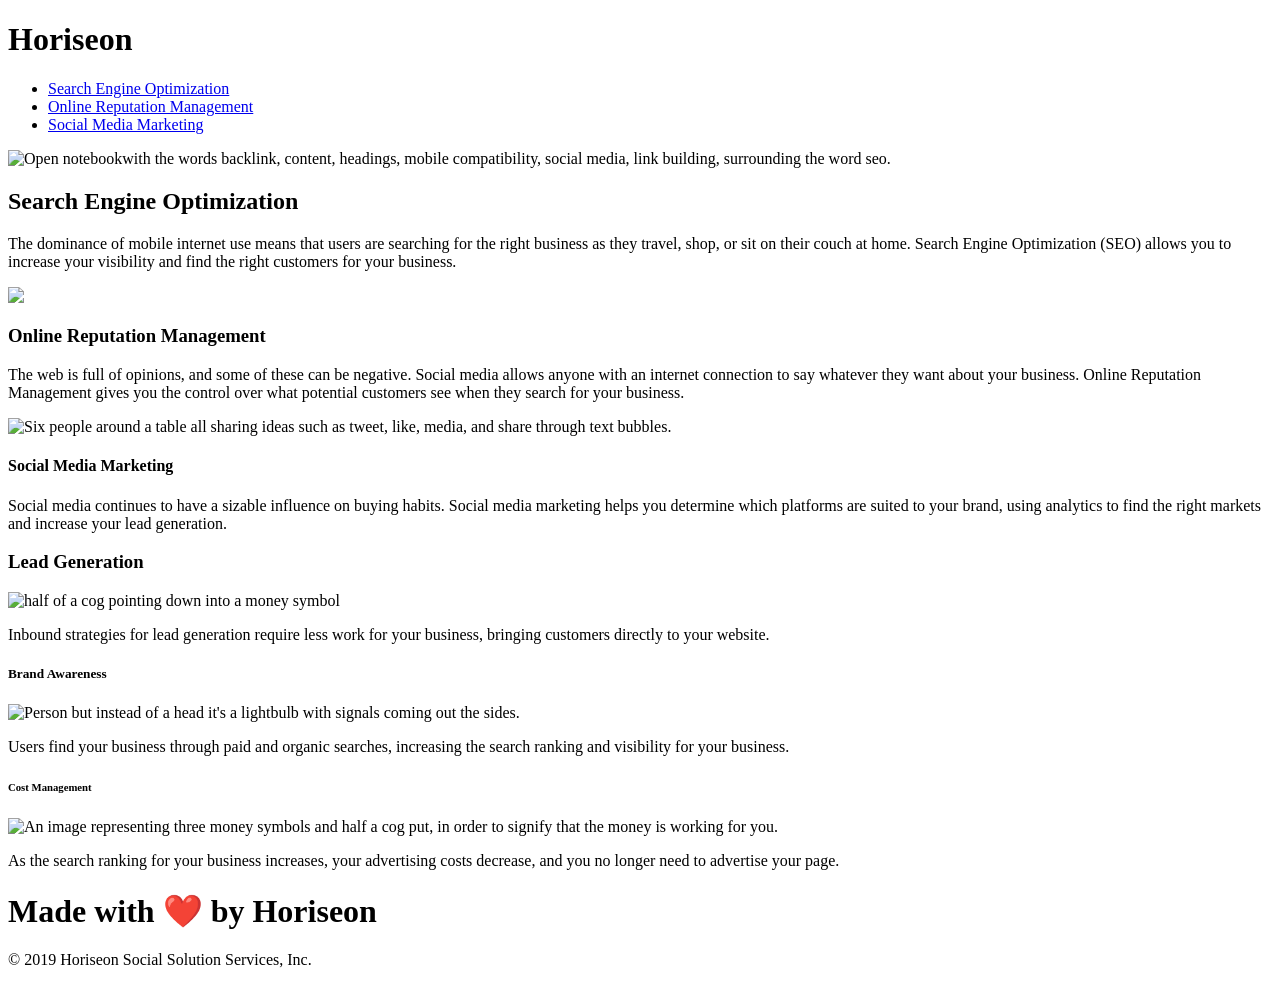
==== index.html @ 29939a04 "fixed positioning of files in my repo in order for the website to deploy" ====
<!DOCTYPE html>
<html lang="en-us">
  <head>
    <meta charset="UTF-8" />
    <link rel="stylesheet" href="./assets/css/style.css" />
    <title>Horiseon Benifits!</title>
  </head>

  <body>
    <div class="header">
      <h1>Hori<span class="seo">seo</span>n</h1>
      <div>
        <ul>
          <li>
            <a href="#search-engine-optimization">Search Engine Optimization</a>
          </li>
          <li>
            <a href="#online-reputation-management"
              >Online Reputation Management</a
            >
          </li>
          <li>
            <a href="#social-media-marketing">Social Media Marketing</a>
          </li>
        </ul>
      </div>
    </div>
    <div class="hero"></div>
    <div class="content">
      <div class="search-engine-optimization" id="search-engine-optimization">
        <img
          src="./assets/images/search-engine-optimization.jpg" 
          alt="Open notebookwith the words backlink, content, headings, mobile compatibility, social media, 
          link building, surrounding the word seo."
          class="float-left"
        />
        <h2>Search Engine Optimization</h2>
        <p>
          The dominance of mobile internet use means that users are searching
          for the right business as they travel, shop, or sit on their couch at
          home. Search Engine Optimization (SEO) allows you to increase your
          visibility and find the right customers for your business.
        </p>
      </div>
      <div
        id="online-reputation-management"
        class="online-reputation-management"
      >
        <img
          src="./assets/images/online-reputation-management.jpg"
          class="float-right"
        />
        <h3>Online Reputation Management</h3>
        <p>
          The web is full of opinions, and some of these can be negative. Social
          media allows anyone with an internet connection to say whatever they
          want about your business. Online Reputation Management gives you the
          control over what potential customers see when they search for your
          business.
        </p>
      </div>
      <div id="social-media-marketing" class="social-media-marketing">
        <img
          src="./assets/images/social-media-marketing.jpg"
          class="float-left"
          alt="Six people around a table all sharing ideas such as tweet, like, media, and share through text bubbles."
        />
        <h4>Social Media Marketing</h4>
        <p>
          Social media continues to have a sizable influence on buying habits.
          Social media marketing helps you determine which platforms are suited
          to your brand, using analytics to find the right markets and increase
          your lead generation.
        </p>
      </div>
    </div>
    <div class="benefits">
      <div class="benefit-lead">
        <h3>Lead Generation</h3>
        <img src="./assets/images/lead-generation.png" alt="half of a cog pointing down into a money symbol" />
        <p>
          Inbound strategies for lead generation require less work for your
          business, bringing customers directly to your website.
        </p>
      </div>
      <div class="benefit-brand">
        <h5>Brand Awareness</h5>
        <img src="./assets/images/brand-awareness.png" alt="Person but instead of a head it's a lightbulb with signals coming out the sides."/>
        <p>
          Users find your business through paid and organic searches, increasing
          the search ranking and visibility for your business.
        </p>
      </div>
      <div class="benefit-cost">
        <h6>Cost Management</h6>
        <img src="./assets/images/cost-management.png" 
        alt="An image representing three money symbols and half a cog 
        put, in order to signify that the money is working for you."/>
        <p>
          As the search ranking for your business increases, your advertising
          costs decrease, and you no longer need to advertise your page.
        </p>
      </div>
    </div>
    <footer class="footer">
        <h1>Made with ❤️️ by Horiseon</h2>
        <p>&copy; 2019 Horiseon Social Solution Services, Inc.</p>
    </footer>
  </body>
</html>
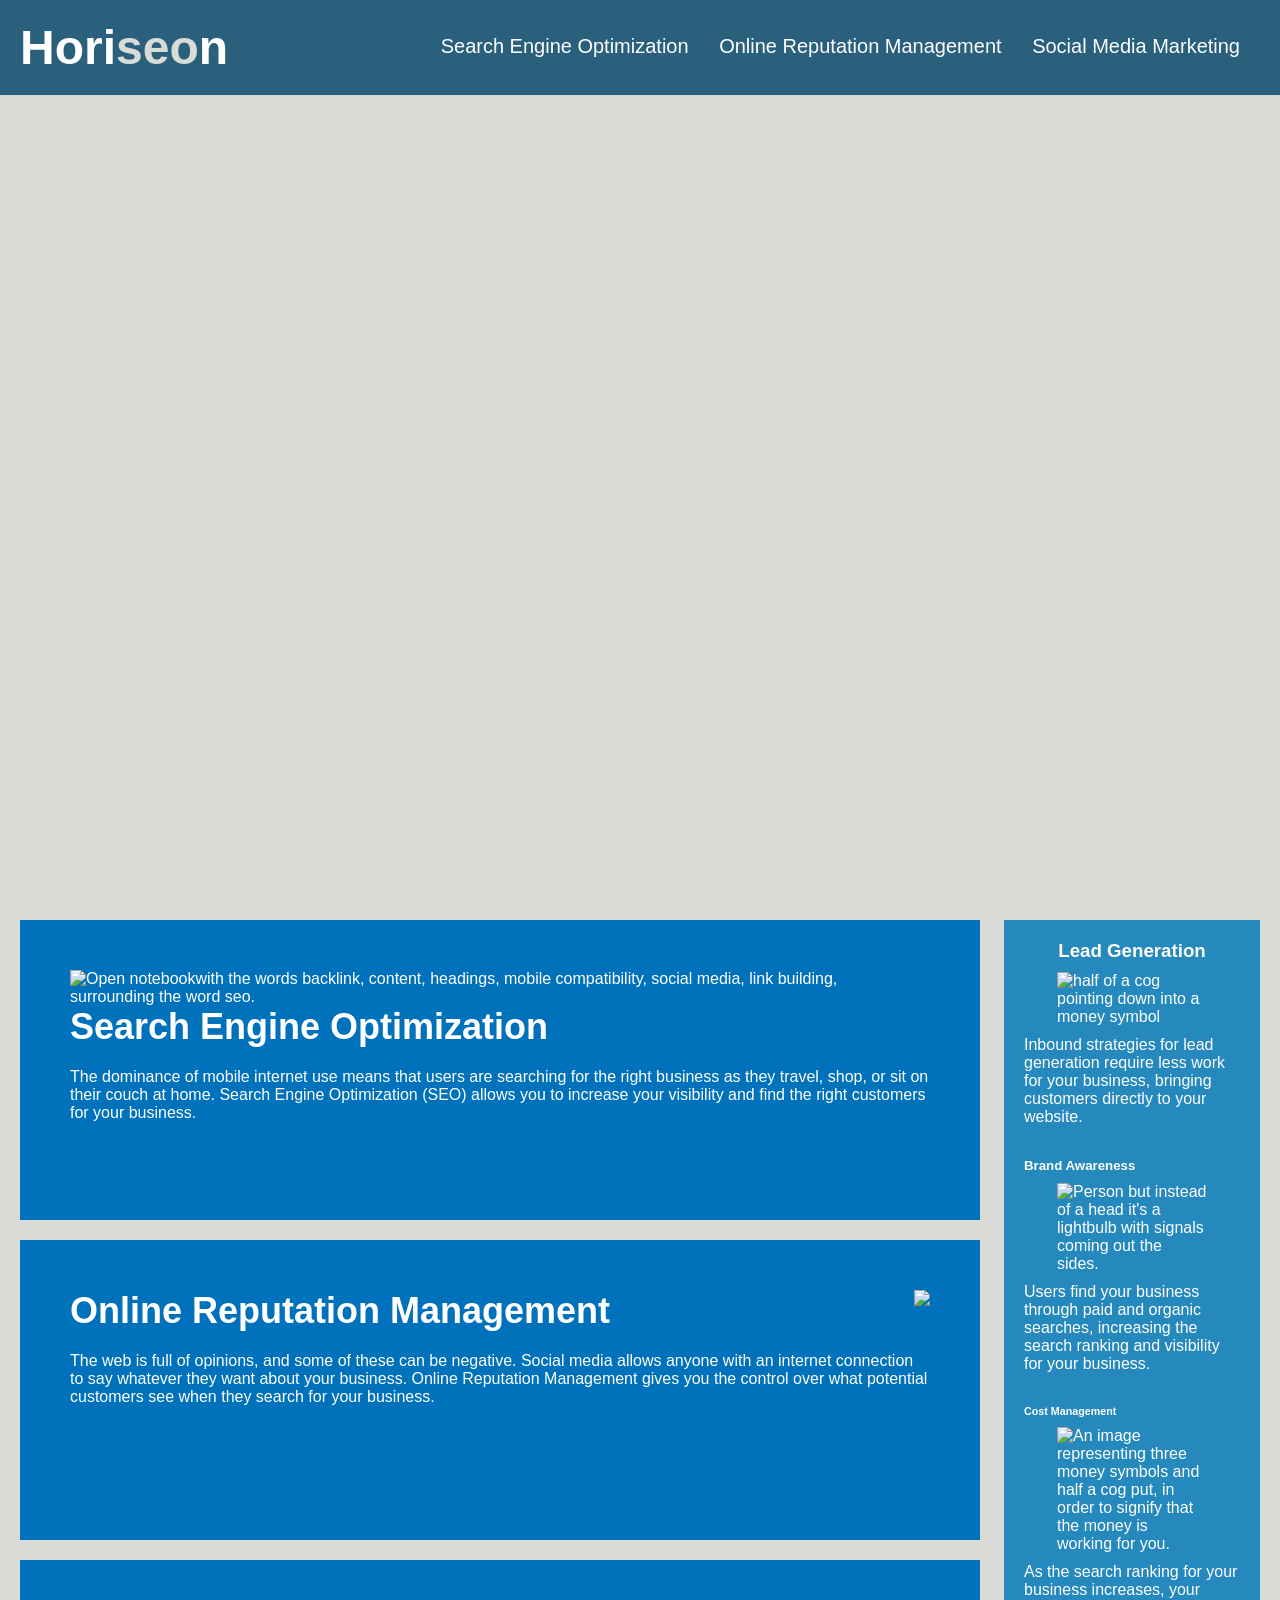
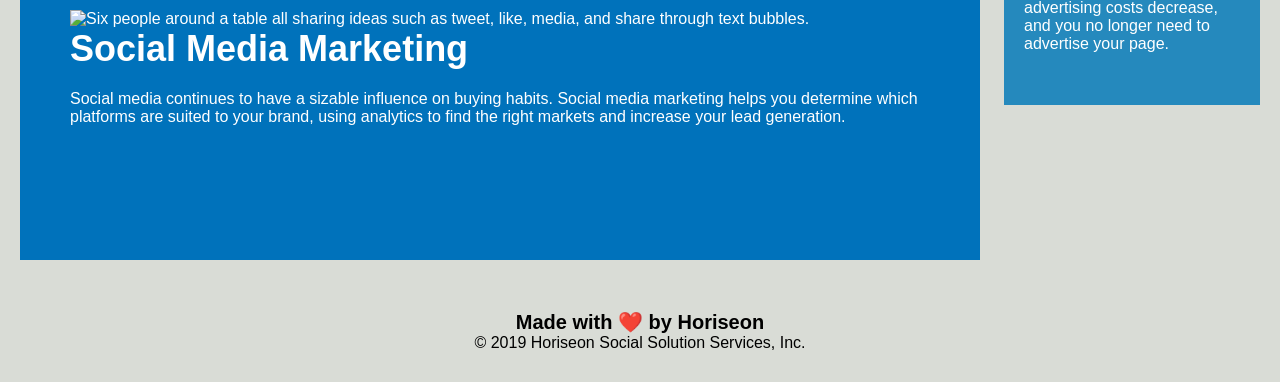
==== commit 7a160c85: "fixed where css was located in the repo" ====
--- a/index.html
+++ b/index.html
@@ -2,7 +2,7 @@
 <html lang="en-us">
   <head>
     <meta charset="UTF-8" />
-    <link rel="stylesheet" href="./assets/css/style.css" />
+    <link rel="stylesheet" href="./Assets/css/style.css" />
     <title>Horiseon Benifits!</title>
   </head>
 
--- a/Assets/css/style.css
+++ b/Assets/css/style.css
@@ -0,0 +1,202 @@
+* {
+  box-sizing: border-box;
+  padding: 0;
+  margin: 0;
+}
+
+body {
+  background-color: #d9dcd6;
+}
+
+.header {
+  padding: 20px;
+  font-family: "Trebuchet MS", "Lucida Sans Unicode", "Lucida Grande",
+    "Lucida Sans", Arial, sans-serif;
+  background-color: #2a607c;
+  color: #ffffff;
+}
+
+.header h1 {
+  display: inline-block;
+  font-size: 48px;
+}
+
+.header h1 .seo {
+  color: #d9dcd6;
+}
+
+.header div {
+  padding-top: 15px;
+  margin-right: 20px;
+  float: right;
+  font-family: "Gill Sans", "Gill Sans MT", Calibri, "Trebuchet MS", sans-serif;
+  font-size: 20px;
+}
+
+.header div ul {
+  list-style-type: none;
+}
+
+.header div ul li {
+  display: inline-block;
+  margin-left: 25px;
+}
+
+a {
+  color: #ffffff;
+  text-decoration: none;
+}
+
+p {
+  font-size: 16px;
+}
+
+.hero {
+  height: 800px;
+  width: 100%;
+  margin-bottom: 25px;
+  background-image: url("../images/digital-marketing-meeting.jpg");
+  background-size: cover;
+  background-position: center;
+}
+
+.float-left {
+  float: left;
+  margin-right: 25px;
+}
+
+.float-right {
+  float: right;
+  margin-left: 25px;
+}
+
+.content {
+  width: 75%;
+  display: inline-block;
+  margin-left: 20px;
+}
+
+.benefits {
+  margin-right: 20px;
+  padding: 20px;
+  clear: both;
+  float: right;
+  width: 20%;
+  height: 100%;
+  font-family: "Gill Sans", "Gill Sans MT", Calibri, "Trebuchet MS", sans-serif;
+  background-color: #2589bd;
+}
+
+.benefit-lead {
+  margin-bottom: 32px;
+  color: #ffffff;
+}
+
+.benefit-brand {
+  margin-bottom: 32px;
+  color: #ffffff;
+}
+
+.benefit-cost {
+  margin-bottom: 32px;
+  color: #ffffff;
+}
+
+.benefit-lead h3 {
+  margin-bottom: 10px;
+  text-align: center;
+}
+
+.benefit-brand h3 {
+  margin-bottom: 10px;
+  text-align: center;
+}
+
+.benefit-cost h3 {
+  margin-bottom: 10px;
+  text-align: center;
+}
+
+.benefit-lead img {
+  display: block;
+  margin: 10px auto;
+  max-width: 150px;
+}
+
+.benefit-brand img {
+  display: block;
+  margin: 10px auto;
+  max-width: 150px;
+}
+
+.benefit-cost img {
+  display: block;
+  margin: 10px auto;
+  max-width: 150px;
+}
+
+.search-engine-optimization {
+  margin-bottom: 20px;
+  padding: 50px;
+  height: 300px;
+  font-family: "Gill Sans", "Gill Sans MT", Calibri, "Trebuchet MS", sans-serif;
+  background-color: #0072bb;
+  color: #ffffff;
+}
+
+.online-reputation-management {
+  margin-bottom: 20px;
+  padding: 50px;
+  height: 300px;
+  font-family: "Gill Sans", "Gill Sans MT", Calibri, "Trebuchet MS", sans-serif;
+  background-color: #0072bb;
+  color: #ffffff;
+}
+
+.social-media-marketing {
+  margin-bottom: 20px;
+  padding: 50px;
+  height: 300px;
+  font-family: "Gill Sans", "Gill Sans MT", Calibri, "Trebuchet MS", sans-serif;
+  background-color: #0072bb;
+  color: #ffffff;
+}
+
+.search-engine-optimization img {
+  max-height: 200px;
+}
+
+.online-reputation-management img {
+  max-height: 200px;
+}
+
+.social-media-marketing img {
+  max-height: 200px;
+}
+
+.search-engine-optimization h2 {
+  margin-bottom: 20px;
+  font-size: 36px;
+}
+
+.online-reputation-management h3 {
+  margin-bottom: 20px;
+  font-size: 36px;
+}
+
+.social-media-marketing h4 {
+  margin-bottom: 20px;
+  font-size: 36px;
+}
+
+.footer {
+  padding: 30px;
+  clear: both;
+  font-family: "Trebuchet MS", "Lucida Sans Unicode", "Lucida Grande",
+    "Lucida Sans", Arial, sans-serif;
+  text-align: center;
+}
+
+.footer h1 {
+  font-size: 20px;
+}
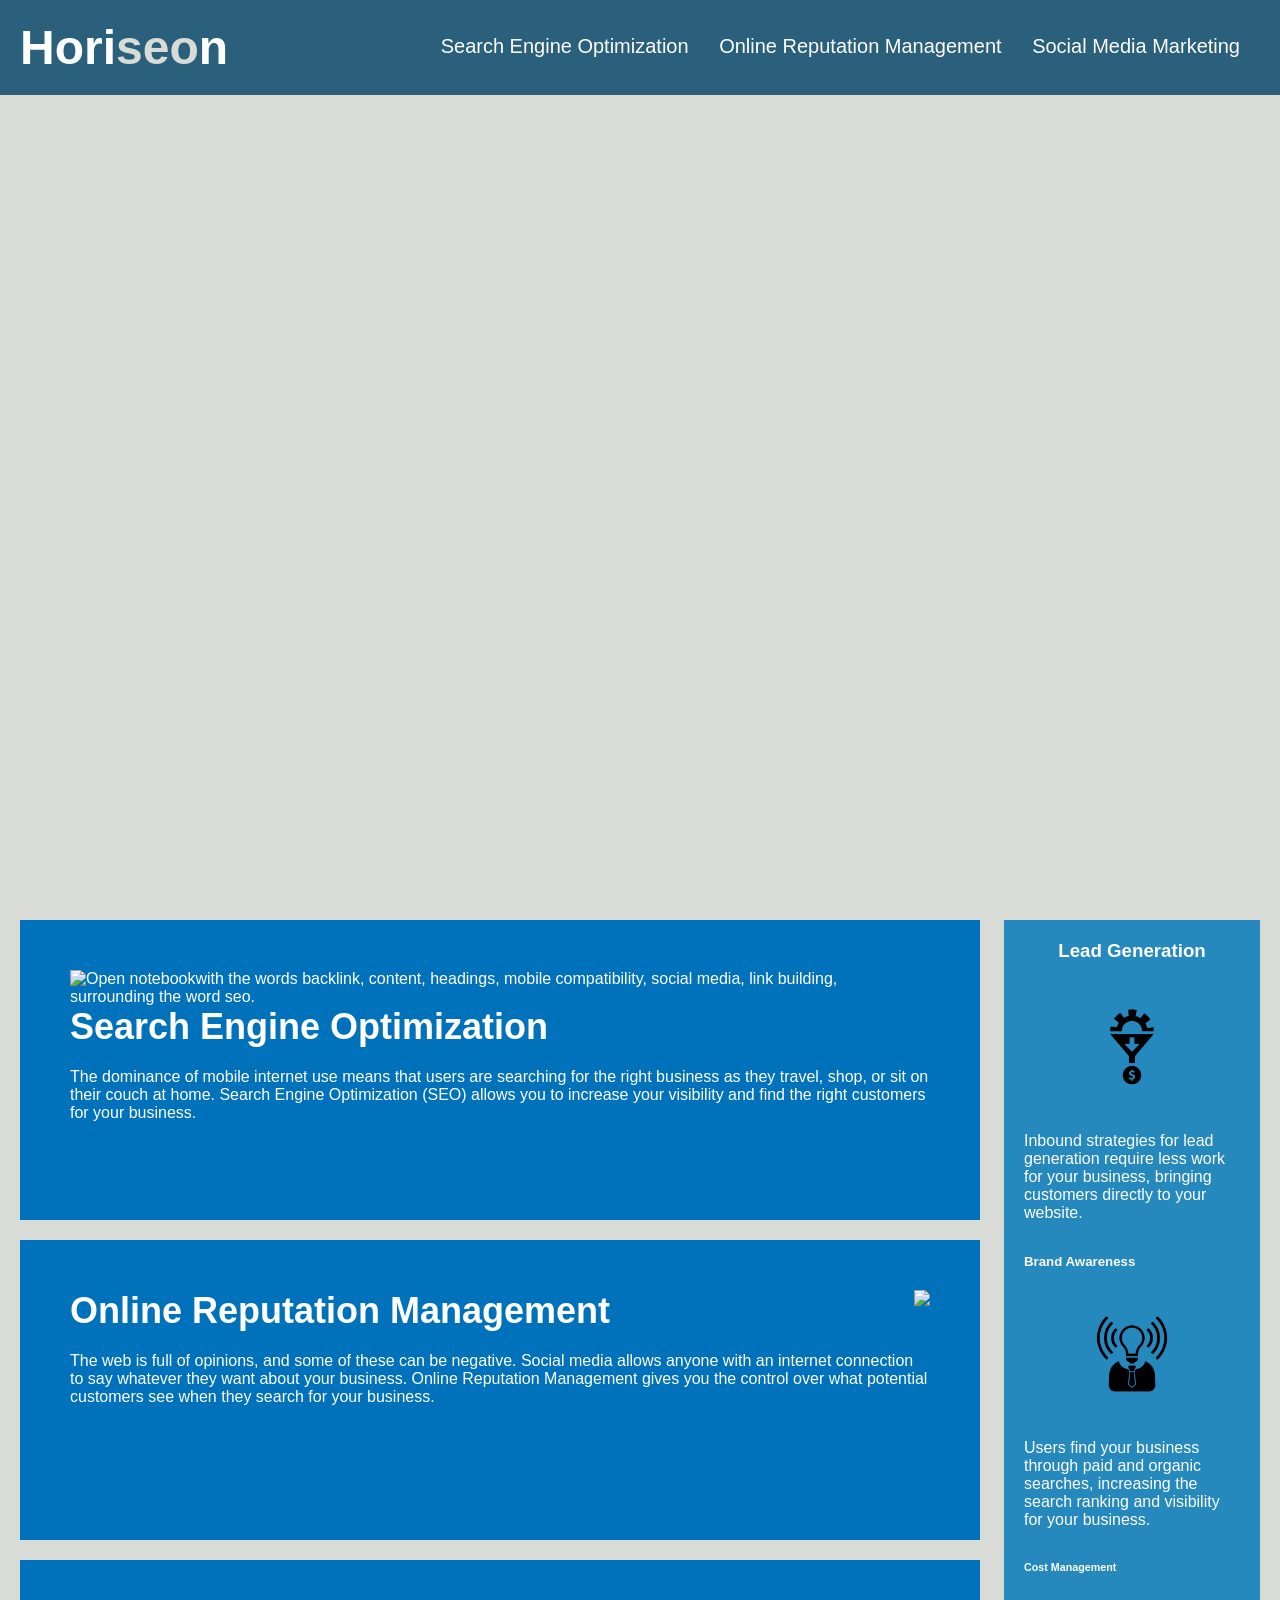
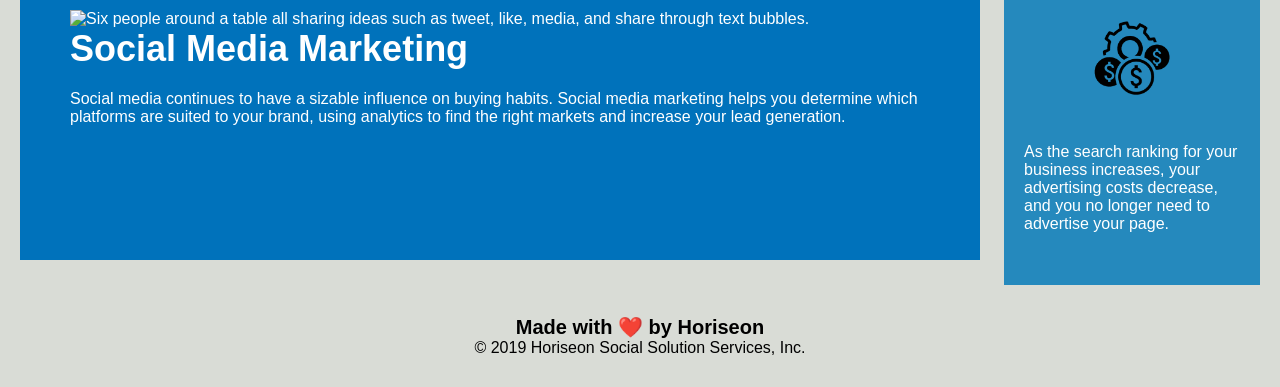
==== commit 59d198f6: "Fixed file location in html and added an image to the readme" ====
--- a/index.html
+++ b/index.html
@@ -29,7 +29,7 @@
     <div class="content">
       <div class="search-engine-optimization" id="search-engine-optimization">
         <img
-          src="./assets/images/search-engine-optimization.jpg" 
+          src="./Assets/images/search-engine-optimization.jpg" 
           alt="Open notebookwith the words backlink, content, headings, mobile compatibility, social media, 
           link building, surrounding the word seo."
           class="float-left"
@@ -47,7 +47,7 @@
         class="online-reputation-management"
       >
         <img
-          src="./assets/images/online-reputation-management.jpg"
+          src="./Assets/images/online-reputation-management.jpg"
           class="float-right"
         />
         <h3>Online Reputation Management</h3>
@@ -61,7 +61,7 @@
       </div>
       <div id="social-media-marketing" class="social-media-marketing">
         <img
-          src="./assets/images/social-media-marketing.jpg"
+          src="./Assets/images/social-media-marketing.jpg"
           class="float-left"
           alt="Six people around a table all sharing ideas such as tweet, like, media, and share through text bubbles."
         />
@@ -77,7 +77,7 @@
     <div class="benefits">
       <div class="benefit-lead">
         <h3>Lead Generation</h3>
-        <img src="./assets/images/lead-generation.png" alt="half of a cog pointing down into a money symbol" />
+        <img src="./Assets/images/lead-generation.png" alt="half of a cog pointing down into a money symbol" />
         <p>
           Inbound strategies for lead generation require less work for your
           business, bringing customers directly to your website.
@@ -85,7 +85,7 @@
       </div>
       <div class="benefit-brand">
         <h5>Brand Awareness</h5>
-        <img src="./assets/images/brand-awareness.png" alt="Person but instead of a head it's a lightbulb with signals coming out the sides."/>
+        <img src="./Assets/images/brand-awareness.png" alt="Person but instead of a head it's a lightbulb with signals coming out the sides."/>
         <p>
           Users find your business through paid and organic searches, increasing
           the search ranking and visibility for your business.
@@ -93,7 +93,7 @@
       </div>
       <div class="benefit-cost">
         <h6>Cost Management</h6>
-        <img src="./assets/images/cost-management.png" 
+        <img src="./Assets/images/cost-management.png" 
         alt="An image representing three money symbols and half a cog 
         put, in order to signify that the money is working for you."/>
         <p>
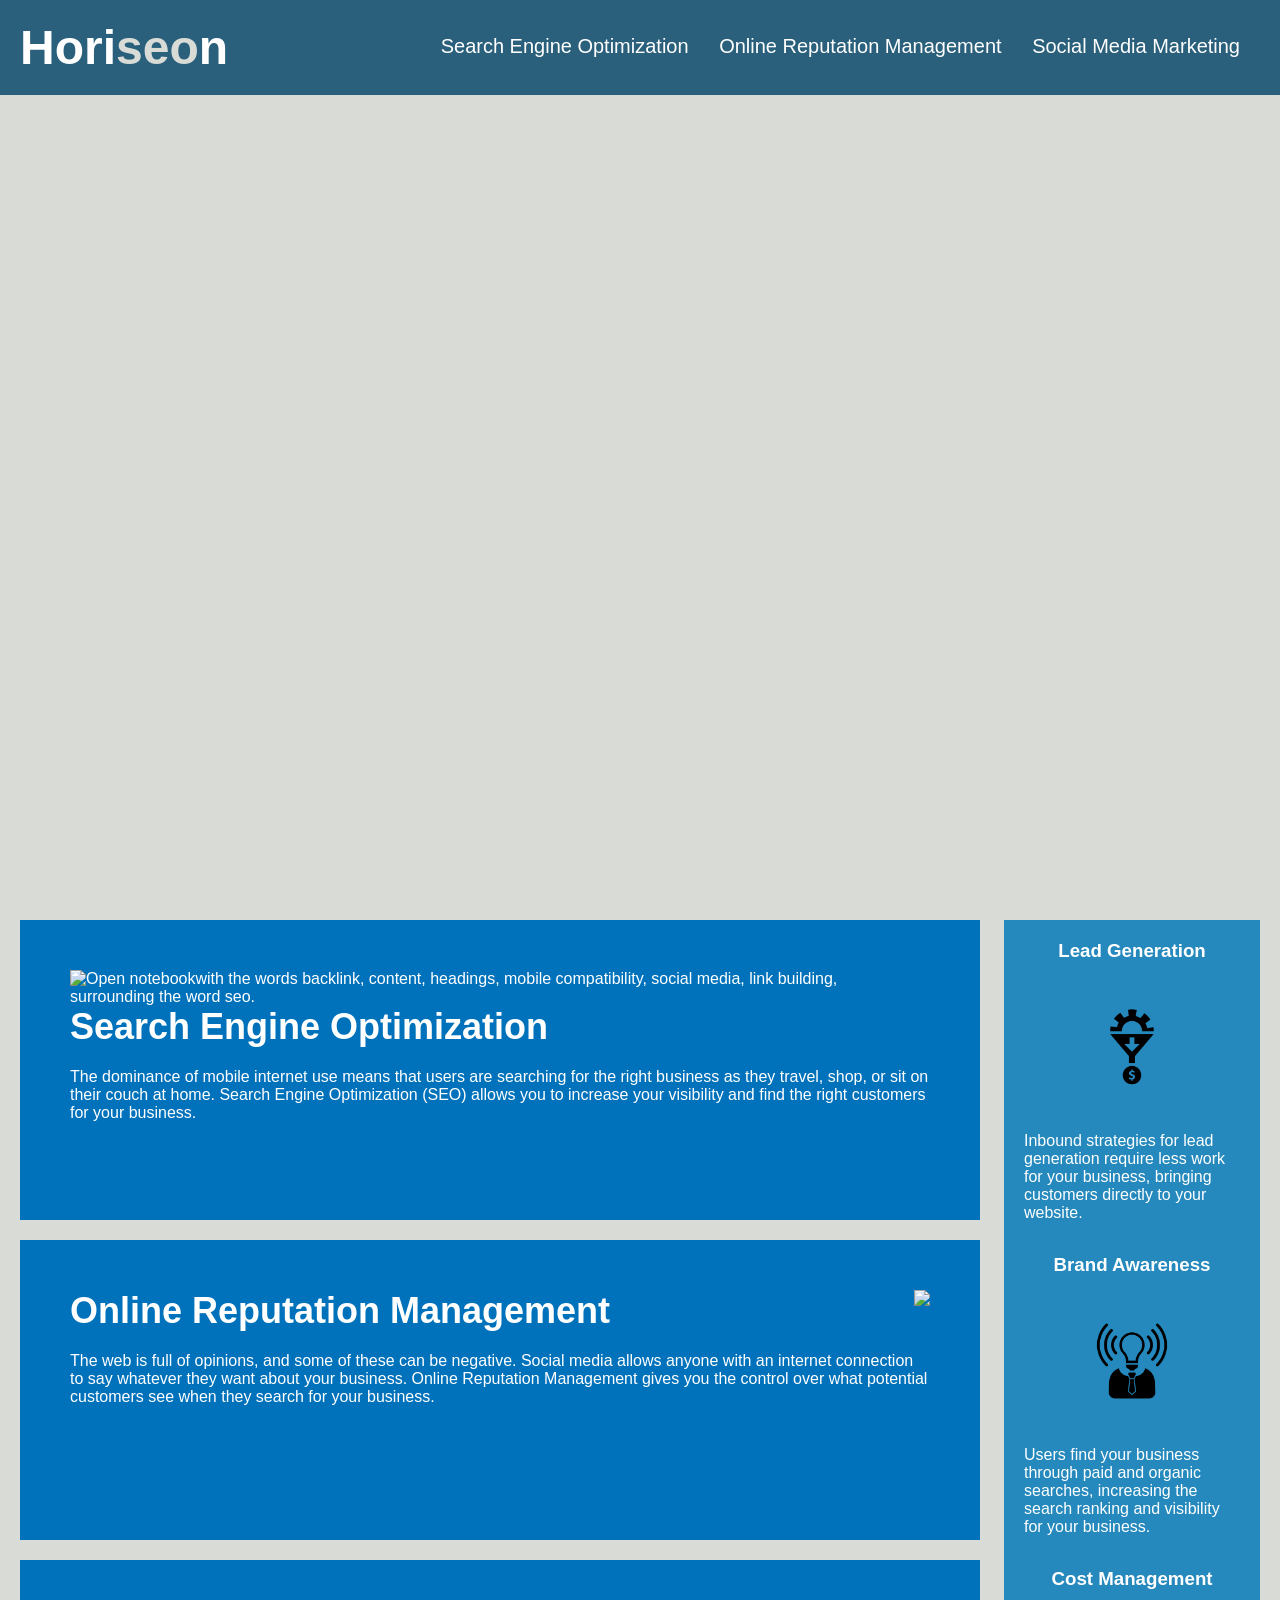
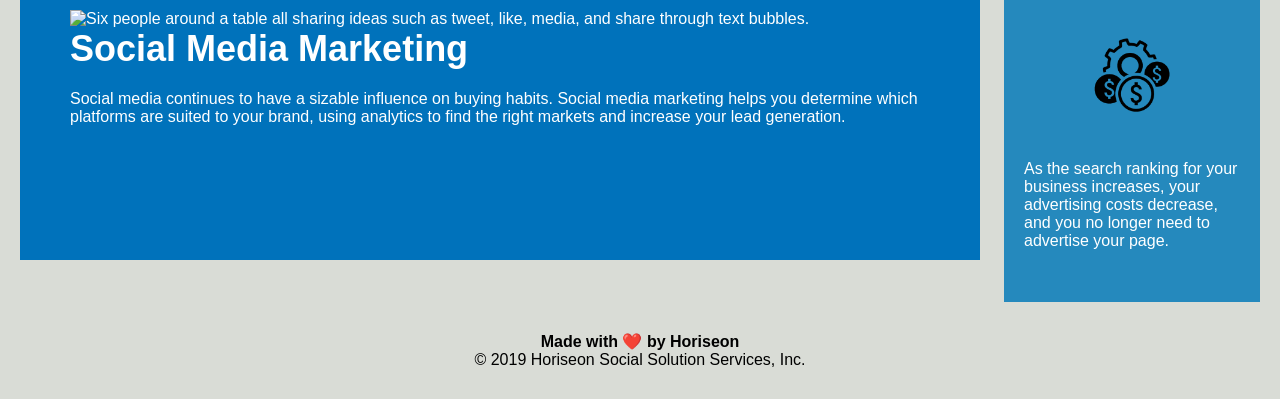
==== commit 7733113a: "Made css more concise" ====
--- a/index.html
+++ b/index.html
@@ -27,9 +27,9 @@
     </div>
     <div class="hero"></div>
     <div class="content">
-      <div class="search-engine-optimization" id="search-engine-optimization">
+      <div class="content-header" id="search-engine-optimization">
         <img
-          src="./Assets/images/search-engine-optimization.jpg" 
+          src="./Assets/images/search-engine-optimization.jpg"
           alt="Open notebookwith the words backlink, content, headings, mobile compatibility, social media, 
           link building, surrounding the word seo."
           class="float-left"
@@ -42,15 +42,12 @@
           visibility and find the right customers for your business.
         </p>
       </div>
-      <div
-        id="online-reputation-management"
-        class="online-reputation-management"
-      >
+      <div id="online-reputation-management" class="content-header">
         <img
           src="./Assets/images/online-reputation-management.jpg"
           class="float-right"
         />
-        <h3>Online Reputation Management</h3>
+        <h2>Online Reputation Management</h2>
         <p>
           The web is full of opinions, and some of these can be negative. Social
           media allows anyone with an internet connection to say whatever they
@@ -59,13 +56,13 @@
           business.
         </p>
       </div>
-      <div id="social-media-marketing" class="social-media-marketing">
+      <div id="social-media-marketing" class="content-header">
         <img
           src="./Assets/images/social-media-marketing.jpg"
           class="float-left"
           alt="Six people around a table all sharing ideas such as tweet, like, media, and share through text bubbles."
         />
-        <h4>Social Media Marketing</h4>
+        <h2>Social Media Marketing</h2>
         <p>
           Social media continues to have a sizable influence on buying habits.
           Social media marketing helps you determine which platforms are suited
@@ -75,27 +72,35 @@
       </div>
     </div>
     <div class="benefits">
-      <div class="benefit-lead">
+      <div class="benefit">
         <h3>Lead Generation</h3>
-        <img src="./Assets/images/lead-generation.png" alt="half of a cog pointing down into a money symbol" />
+        <img
+          src="./Assets/images/lead-generation.png"
+          alt="half of a cog pointing down into a money symbol"
+        />
         <p>
           Inbound strategies for lead generation require less work for your
           business, bringing customers directly to your website.
         </p>
       </div>
-      <div class="benefit-brand">
-        <h5>Brand Awareness</h5>
-        <img src="./Assets/images/brand-awareness.png" alt="Person but instead of a head it's a lightbulb with signals coming out the sides."/>
+      <div class="benefit">
+        <h3>Brand Awareness</h3>
+        <img
+          src="./Assets/images/brand-awareness.png"
+          alt="Person but instead of a head it's a lightbulb with signals coming out the sides."
+        />
         <p>
           Users find your business through paid and organic searches, increasing
           the search ranking and visibility for your business.
         </p>
       </div>
-      <div class="benefit-cost">
-        <h6>Cost Management</h6>
-        <img src="./Assets/images/cost-management.png" 
-        alt="An image representing three money symbols and half a cog 
-        put, in order to signify that the money is working for you."/>
+      <div class="benefit">
+        <h3>Cost Management</h3>
+        <img
+          src="./Assets/images/cost-management.png"
+          alt="An image representing three money symbols and half a cog 
+        put, in order to signify that the money is working for you."
+        />
         <p>
           As the search ranking for your business increases, your advertising
           costs decrease, and you no longer need to advertise your page.
@@ -103,8 +108,8 @@
       </div>
     </div>
     <footer class="footer">
-        <h1>Made with ❤️️ by Horiseon</h2>
-        <p>&copy; 2019 Horiseon Social Solution Services, Inc.</p>
+      <h4>Made with ❤️️ by Horiseon</h4>
+      <p>&copy; 2019 Horiseon Social Solution Services, Inc.</p>
     </footer>
   </body>
 </html>
--- a/Assets/css/style.css
+++ b/Assets/css/style.css
@@ -7,6 +7,7 @@
 body {
   background-color: #d9dcd6;
 }
+/*  */
 
 .header {
   padding: 20px;
@@ -87,55 +88,23 @@
   background-color: #2589bd;
 }
 
-.benefit-lead {
+.benefit {
   margin-bottom: 32px;
   color: #ffffff;
 }
 
-.benefit-brand {
-  margin-bottom: 32px;
-  color: #ffffff;
-}
-
-.benefit-cost {
-  margin-bottom: 32px;
-  color: #ffffff;
-}
-
-.benefit-lead h3 {
+h3 {
   margin-bottom: 10px;
   text-align: center;
 }
 
-.benefit-brand h3 {
-  margin-bottom: 10px;
-  text-align: center;
-}
-
-.benefit-cost h3 {
-  margin-bottom: 10px;
-  text-align: center;
-}
-
-.benefit-lead img {
+.benefit img {
   display: block;
   margin: 10px auto;
   max-width: 150px;
 }
 
-.benefit-brand img {
-  display: block;
-  margin: 10px auto;
-  max-width: 150px;
-}
-
-.benefit-cost img {
-  display: block;
-  margin: 10px auto;
-  max-width: 150px;
-}
-
-.search-engine-optimization {
+.content-header {
   margin-bottom: 20px;
   padding: 50px;
   height: 300px;
@@ -144,47 +113,11 @@
   color: #ffffff;
 }
 
-.online-reputation-management {
-  margin-bottom: 20px;
-  padding: 50px;
-  height: 300px;
-  font-family: "Gill Sans", "Gill Sans MT", Calibri, "Trebuchet MS", sans-serif;
-  background-color: #0072bb;
-  color: #ffffff;
-}
-
-.social-media-marketing {
-  margin-bottom: 20px;
-  padding: 50px;
-  height: 300px;
-  font-family: "Gill Sans", "Gill Sans MT", Calibri, "Trebuchet MS", sans-serif;
-  background-color: #0072bb;
-  color: #ffffff;
-}
-
-.search-engine-optimization img {
+.content-header img {
   max-height: 200px;
 }
 
-.online-reputation-management img {
-  max-height: 200px;
-}
-
-.social-media-marketing img {
-  max-height: 200px;
-}
-
-.search-engine-optimization h2 {
-  margin-bottom: 20px;
-  font-size: 36px;
-}
-
-.online-reputation-management h3 {
-  margin-bottom: 20px;
-  font-size: 36px;
-}
-
-.social-media-marketing h4 {
+.content-header h2 {
   margin-bottom: 20px;
   font-size: 36px;
 }
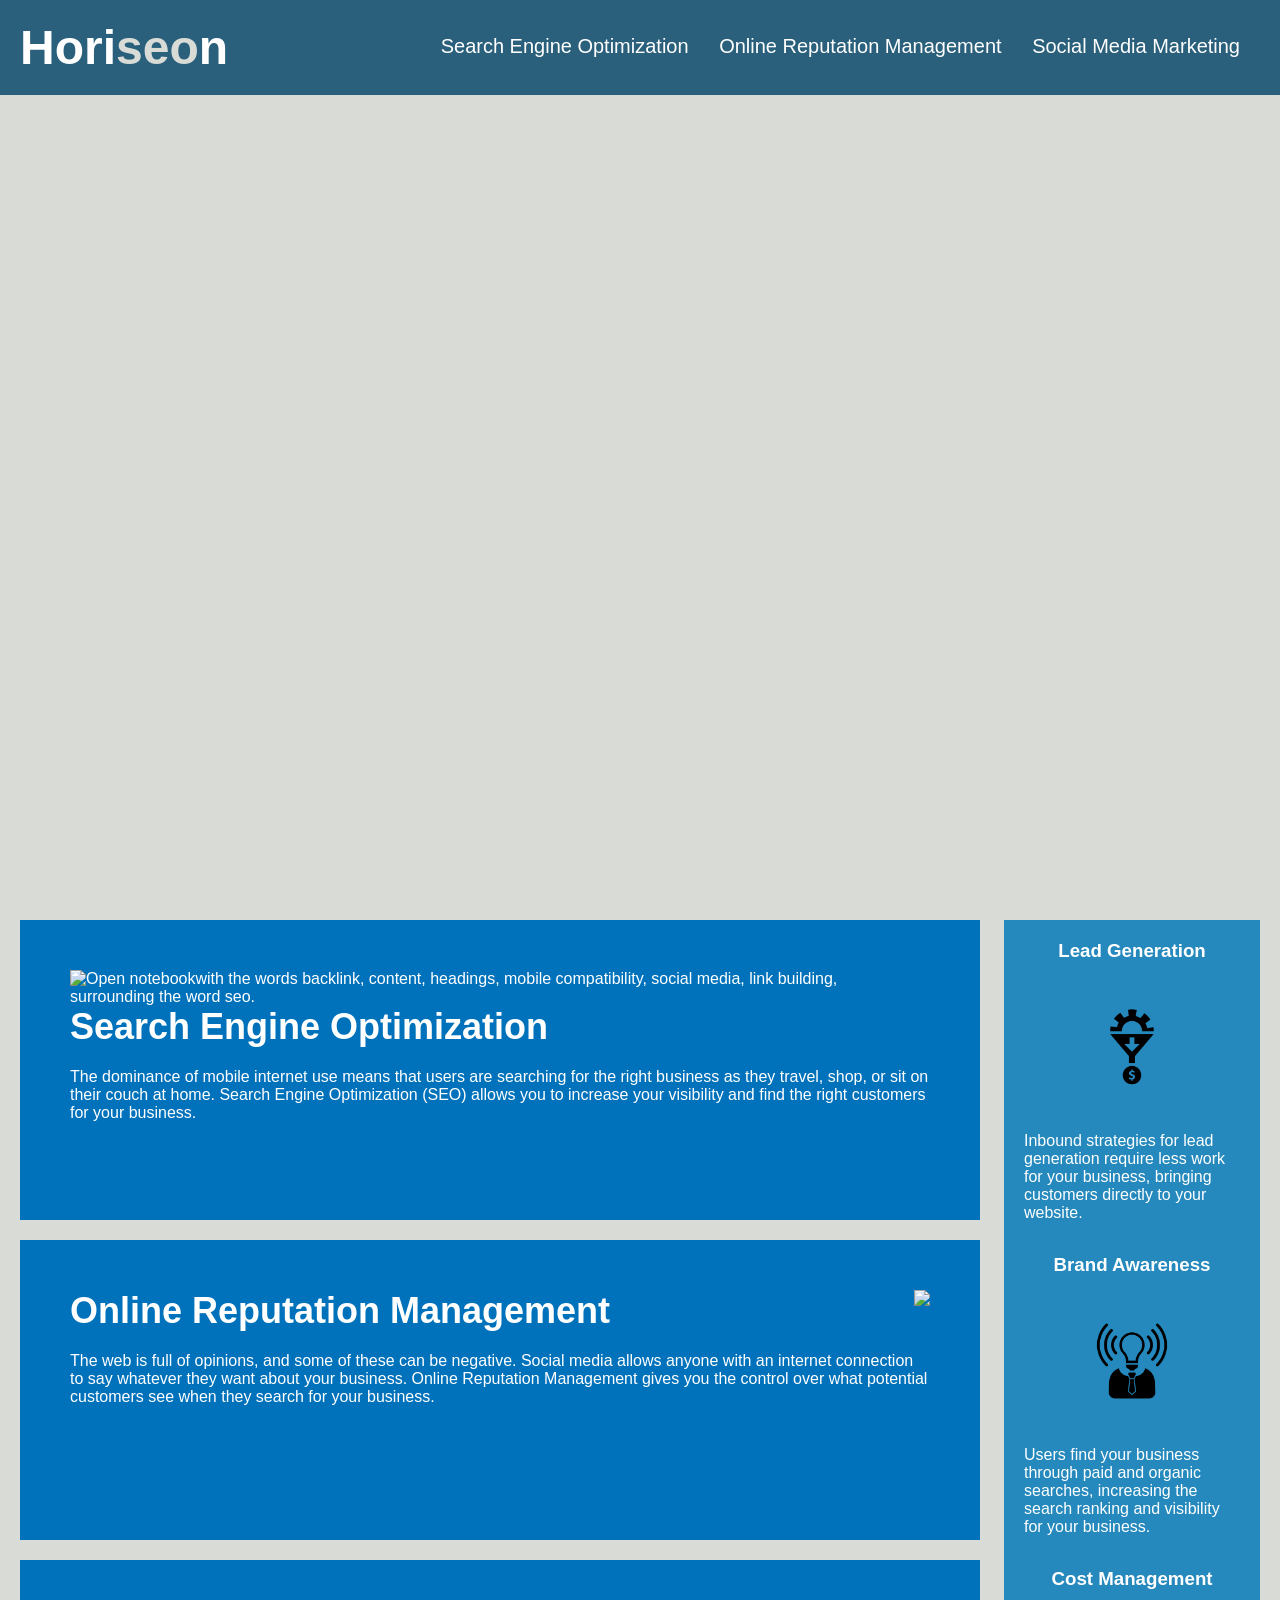
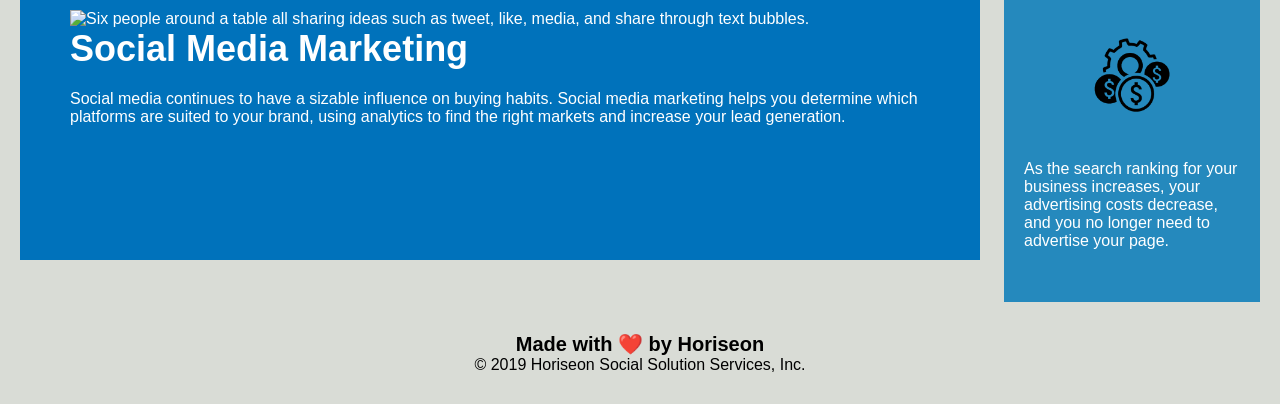
==== commit 7b74a342: "added css notes and changed the footer element" ====
--- a/index.html
+++ b/index.html
@@ -107,7 +107,7 @@
         </p>
       </div>
     </div>
-    <footer class="footer">
+    <footer>
       <h4>Made with ❤️️ by Horiseon</h4>
       <p>&copy; 2019 Horiseon Social Solution Services, Inc.</p>
     </footer>
--- a/Assets/css/style.css
+++ b/Assets/css/style.css
@@ -7,7 +7,7 @@
 body {
   background-color: #d9dcd6;
 }
-/*  */
+/* All this above sets the precedent for the whole page */
 
 .header {
   padding: 20px;
@@ -21,7 +21,7 @@
   display: inline-block;
   font-size: 48px;
 }
-
+/* Header h1 is everything in the horiseon logo showing for example this is why the seo is a different color */
 .header h1 .seo {
   color: #d9dcd6;
 }
@@ -42,16 +42,16 @@
   display: inline-block;
   margin-left: 25px;
 }
-
+/* resposnible for all linking elements */
 a {
   color: #ffffff;
   text-decoration: none;
 }
-
+/* responsible for all p elelements */
 p {
   font-size: 16px;
 }
-
+/* .hero is responsible for the huge picture we see after the header */
 .hero {
   height: 800px;
   width: 100%;
@@ -92,7 +92,7 @@
   margin-bottom: 32px;
   color: #ffffff;
 }
-
+/* changed it to have less redundant code */
 h3 {
   margin-bottom: 10px;
   text-align: center;
@@ -112,7 +112,7 @@
   background-color: #0072bb;
   color: #ffffff;
 }
-
+/* reduced from 3 seperate properties to one property .content-header is respoonsible for everything within the main focus points of our page   */
 .content-header img {
   max-height: 200px;
 }
@@ -121,15 +121,12 @@
   margin-bottom: 20px;
   font-size: 36px;
 }
-
-.footer {
+/* Took away the footer class and just made it into the footer element styling. */
+footer {
   padding: 30px;
   clear: both;
   font-family: "Trebuchet MS", "Lucida Sans Unicode", "Lucida Grande",
     "Lucida Sans", Arial, sans-serif;
   text-align: center;
-}
-
-.footer h1 {
   font-size: 20px;
 }
